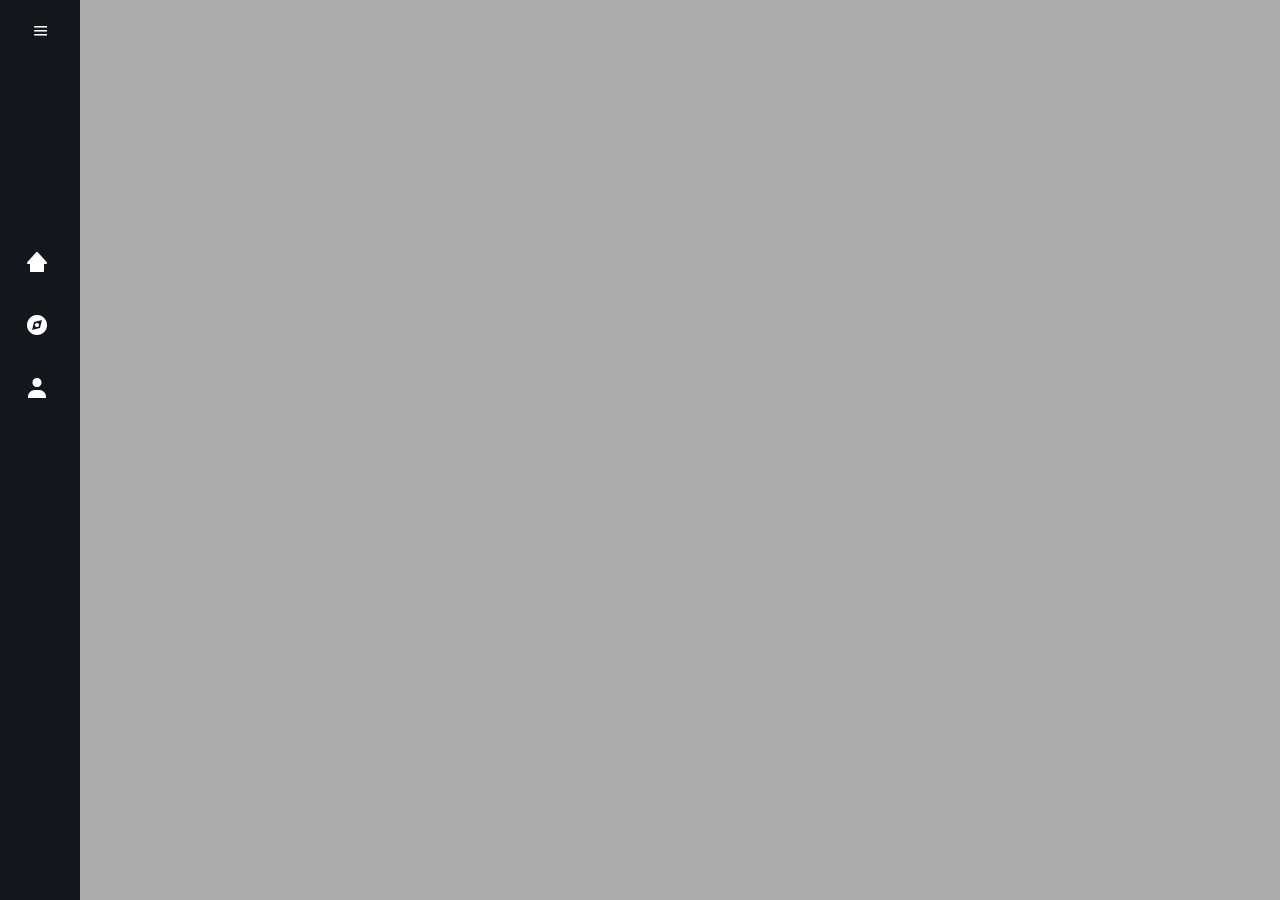
==== about.html @ 5ee0e96d "Create about.html" ====
<!DOCTYPE html>

<html lang="en">
    <head>
        <meta charset="UTF-8">
        <meta name="viewport" content="width-device-width, initial-scale=1.0">
        <meta name="description" content="Anjan's Portfolio">
        <meta name="keywords" content="About Me, Skills, Experience, Fun Stuff, Goals, Projects">
        <meta name="author" content="Asipiring Software Engineer Anjan Athreya">

        <link href="https://cdn.jsdelivr.net/npm/bootstrap@5.2.3/dist/css/bootstrap.min.css" rel="stylesheet" integrity="sha384-rbsA2VBKQhggwzxH7pPCaAqO46MgnOM80zW1RWuH61DGLwZJEdK2Kadq2F9CUG65" crossorigin="anonymous">
        <script src="https://cdn.jsdelivr.net/npm/bootstrap@5.2.3/dist/js/bootstrap.bundle.min.js" integrity="sha384-kenU1KFdBIe4zVF0s0G1M5b4hcpxyD9F7jL+jjXkk+Q2h455rYXK/7HAuoJl+0I4" crossorigin="anonymous"></script>
        <link href="styles.css" rel="stylesheet">

        <title>Anjan Athreya's Portfolio</title>
        <!-- Google Fonts -->
        <link rel="preconnect" href="https://fonts.googleapis.com">
        <link rel="preconnect" href="https://fonts.gstatic.com" crossorigin>
        <link href="https://fonts.googleapis.com/css2?family=Playfair+Display:ital,wght@0,400..900;1,400..900&display=swap" rel="stylesheet">
        <!-- Box Icons -->
        <link href='https://unpkg.com/boxicons@2.1.4/css/boxicons.min.css' rel='stylesheet'>

        <script src="scripts/scripts.js"> defer </script>
    </head>
    <body>
        <!-- Sidebar HTML code -->
         <div class="sidebar">
            <div class="top">
                <!-- creates the logo at the top left -->
                <div class=logo>
                    <img src="images/SBULogo.jpg" class="sbulogo"></img>
                    <span> Portfolio </span>
                </div>
                <i class="bx bx-menu" id="btn"></i>
            </div>
            <div class="user">
                <!-- creates the profile pic and title at the top left as well -->
                <img src="images/blue.jpg" alt="Portrait" class="gen-pics" id="circle-image">
                <div>
                    <p class="bold"> Anjan A. </p>
                    <p> Aspiring MLE </p>
                </div>
            </div>
            <ul>
                <li>
                    <a href="#">
                        <a href="index.html">
                            <i class="bx bxs-home-alt-2"></i>
                            <span class="nav-item">Homepage</span>
                        </a>
                    </a>
                    <span class="tooltip">Homepage</span>
                </li>
                <li>
                    <a href="#">
                        <a href="experience.html" class="ontoggle">
                            <i class="bx bxs-compass"></i>
                            <span class="nav-item">Experiences/Skills</span>
                        </a>
                    </a>
                    <span class="tooltip">Experiences/Skills</span>
                </li>
                <li>
                    <a href="#">
                        <i class="bx bxs-user"></i>
                        <span class="nav-item">About Me</span>
                    </a>
                    <span class="tooltip">About Me</span>
                </li>
            </ul>
         </div>

         <div class="main-content">
            <div class="container" id="cont2">
                <h1 class="nameTitle"> About Me </h1>
                <div class="txt">
                    <div class="pfp-container">
                        <div class="left-img">
                            <img src="images/bridge.jpg" alt="bridge" class="pfp-img" id="bridge">
                            <img src="images/deadlift.jpg" alt="deadlift" class="pfp-img" id="deadlift">
                        </div>
                        <img src="images/Senior%20Portrait.png" alt="pfp" class="pfp-img" id="senPhoto">
                        <div class="right-img">
                            <img src="images/violin.jpg" alt="violin" class="pfp-img" id="violin">
                            <img src="images/sburunning.jpg" alt="sburunning" class="pfp-img" id="sburunning">
                        </div>
                    </div>
                    <h3 class="mission"> Who Am I? </h3>
                    <h4 class="bio">
                        <div class="paragraphs">
                            <p class="bullet">
                                I'm a highly passionate and strong willed student studying Computer Science @ Stony Brook University. I put 100% effort into all of my endeavors, and am always thristy for more knowledge and experience. Personal growth is paramount to my character.
                            </p>
                            <p class="bullet">
                                I love the mathematics behind software development and algorithms. Currently I am enjoying studying topics such as Graph Theory and Discrete Math in university, and I look forward to progressing towards topics like Abstract Algebra.
                            </p>
                            <p class="bullet">
                                My main focus right now is improving my problem-solving skills through competitive programming and personal projects which I have recently started to dip my toes into.
                            </p>
                            <p class="bullet">
                                I'm currently looking for internship opportunities where I can grow as a developer and contribute to meaningful projects.
                            </p>
                        </div>
                    </h4>

                    <h3 class="mission">
                        My Socials
                        <div class="social-container">
                            <div class="socials">
                                <a href="https://www.instagram.com/anjan.r.athreya/">
                                    <i class='bx bxl-instagram' id="insta"></i>
                                </a>
                            </div>
                            <div class="socials">
                                <a href="https://discord.com/users/716454185494904872" target="_blank"">
                                    <i class='bx bxl-discord-alt' ></i>
                                </a>
                            </div>
                            <div class="socials">
                                <a href="https://www.linkedin.com/in/anjan-athreya-242ab02b8">
                                    <i class='bx bxl-linkedin-square' id='linkedIn'></i>
                                </a>
                            </div>
                        </div>
                    </h3>
                </div>
            </h4>
            </div>
         </div>
    </body>

    <script>
        document.addEventListener("DOMContentLoaded", () => {
            let btn = document.querySelector('#btn');
            let sidebar = document.querySelector('.sidebar');
            btn.onclick = function() {
                sidebar.classList.toggle('active');
            };
        });

        // Dynamically adjust font size based on screen size
        function adjustFontSize() {
        const content = document.querySelector('.container');
        const screenWidth = window.innerWidth;
        const screenHeight = window.innerHeight;

        // Adjust font size based on screen size
        const baseFontSize = Math.min(screenWidth, screenHeight) / 30;
            content.style.fontSize = `${baseFontSize}px`;
        }

        // Adjust on load and resize
        window.addEventListener('load', adjustFontSize);
        window.addEventListener('resize', adjustFontSize);
    </script>
</html>
---- styles.css ----
* {
    font-family: "Playfair Display", serif;
    margin: 0;
    padding: 0;
    box-sizing: border-box;
}

/* Right-side barrier */
.barrier {
    position: absolute;
    top: 0;
    right: 0;
    width: 20px; /* Width of the barrier */
    height: 100vh;
    background-color: rgba(255, 0, 0, 0.3); /* Visual indicator (optional) */
    pointer-events: none; /* Allow clicks to pass through */
}

.user-img {
    width: 50px;
    height: 50px;
    object-fit: cover;
    border-radius: 100%;

    border: 1px solid #eee;
}

.pfp-container {
    display: flex;
    justify-content: center;
    width: 100%;
    opacity: 0;
    transform: translateY(30px);
    animation: fadeInUp 1.5s ease-out forwards;
    animation-delay: 1s;
}

.pfp-img {
    width: 250px;
    height: 250px;
    object-fit: cover;
    border-radius: 50%;
    border: 1px solid #eee;
    z-index: 200px;
    transition: transform 0.5s ease; /* Smooth transition for image scaling */
}

.sidebar {
    position: fixed;
    top: 0;
    left: 0px;
    height: 100vh;
    width: 80px;
    background-color: #12171e;
    padding: .4rem .8rem;
    transition: all 0.5s ease;
    z-index: 100
}

.sidebar ul {
    list-style-type: none;
    padding: 0;
    margin: 0;
}

.sidebar.active ~ .main-content {
    left:250px;
    width: calc(100%-250px);
}

.sidebar.active {
    width: 250px;
}

.sidebar #btn {
    position: absolute;
    color: #fff;
    top: .4rem;
    left: 50%;
    font-size: 1.2rem;
    line-height: 50px;
    transform: translateX(-50%);
    cursor: pointer;
}

.sidebar.active #btn{
    left: 90%;
}

.sidebar .top .logo {
    color: #fff;
    display: flex;
    height: 50px;
    width: 100%;
    align-items: center;
    pointer-events: none;
    opacity: 0;
}

.sidebar .active .top .logo {
    opacity: 1;
}

.top .logo i {
    font-size: 2rem;
    margin-right: 5px;
}

.user {
    display: flex;
    align-items: center;
    margin: 1rem 0;
}

.user p {
    color: #fff;
    opacity: 1;
    margin-left: 1rem;
}

.bold {
    font-weight: 600;
}

.sidebar p {
    opacity: 0;
}

.sidebar.active p {
    opacity: 1;
}

.sidebar ul li {
    position: relative;
    list-style-type: none;
    height: 50px;
    width: 90%;
    margin: 0.8rem 0;
    line-height: 50px;
}

.sidebar ul li a {
    color: #fff;
    display: flex;
    align-items: center;
    text-decoration: none;
    border-radius: 0.8rem;
    padding: 0;
    margin: 0;
    width: 100%;
}

.sidebar ul li a:hover {
    background-color: #fff;
    color: #12171e;
}

.sidebar ul li a i {
    font-size: 1.5rem; /* Adjust icon size if needed */
    display: flex;
    align-items: center;
    justify-content: center;
    width: 50px; /* Fixed width for icons */
    height: 50px; /* Fixed height for icons */
}

.container #linkedIn:hover {
    color: #003f7b;
}

#linkedIn {
    font-size: 3rem; /* Adjust the size as needed */
    opacity: 0;
    transform: translateY(30px);
    animation: fadeInUp 1.5s ease-out forwards;
    animation-delay: 1s;
}

/* Adjust for inactive sidebar */
.sidebar:not(.active) ul li a {
    justify-content: center; /* Center icons when sidebar is inactive */
    padding: 0;
}

.sidebar:not(.active) ul li a .nav-item {
    display: none; /* Hide text when sidebar is inactive */
}

.sidebar .nav-item {
    opacity: 0;
}

.sidebar.active .nav-item {
    opacity: 1;
}

.sidebar ul li .tooltip {
    position: absolute;
    left: 125px;
    top: 50%;
    transform: translate(-50%, -50%);
    box-shadow: 0 0.5rem 0.8rem rgba(0, 0, 0, 0.2);
    border-radius: .6rem;
    padding: .4rem 1.2rem;
    line-height: 1.8rem;
    z-index: 1000;
    opacity: 0;
    background-color: #12171e; /* Added background color for visibility */
    color: #fff; /* Added text color for visibility */
    white-space: nowrap;
    transition: opacity 0.5s ease; /* Smooth transition for opacity */
}

.skilltip {
    position: absolute;
    top: 100%; /* Position below the icon */
    left: 53%;
    transform: translateX(-53%);
    box-shadow: 0 0.5rem 0.8rem rgba(0, 0, 0, 0.2);
    border-radius: 0.6rem;
    padding: 0.4rem 1.2rem;
    line-height: 1.8rem;
    z-index: 1000;
    opacity: 0;
    background-color: #12171e; /* Match tooltip background */
    color: #fff; /* Match tooltip text color */
    white-space: nowrap;
    transition: opacity 0.5s ease; /* Smooth transition for opacity */
    pointer-events: none; /* Ensure the tooltip doesn't interfere with hover */
}

/* Show skilltip on hover */
.skillcons li:hover .skilltip {
    opacity: 1;
}

.skillcons li {
    color: #2c3e50;
}

.skillcons li:hover {
    color: #079ade;
}

.skillcons ul {
    display: flex;
    list-style: none;
    padding-left: 0; /* Removes default padding */
    margin-left: 0;
}

.others ul {
    display: flex;
    list-style: none;
    padding-left: 0; /* Removes default padding */
    margin-left: 0;
    font-size: 3rem;
}

.sidebar ul li:hover .tooltip {
    opacity: 1;
}

.sidebar.active ul li .tooltip {
    display: none;
}

.main-content {
    text-align: center;
    background-color: #ACACAC;
    min-height: 100vh;
    top: 0;
    left: 80px;
    transition: all 0.5s ease;
    margin-left: 80px;
    display: flex;
    justify-content: center;
    align-items: center;
    flex-direction: column;
}

.container {
    position: relative;
    display: flex;
    justify-content: center;
    flex-direction: column;
    align-items: center;
    text-align: center;
    /* max-width: 90%; */
    width: 100vw; /* Full viewport width */
    height: 100vh; /* Full viewport height */
    overflow: hidden; /**/
    word-wrap: break-word; /* Ensure long text wraps */
    /* height: 100%;*/
}

.nameTitle {
    font-size: 5rem;
    transition: font-size 0.5s ease; /* Smooth transition for font size */
    /* background-color: #727272; */
    background-image: url();
    width: 100%;
    opacity: 0;
    transform: translateY(30px);
    animation: fadeInUp 1.5s ease-out forwards;
}

#internTitle {
    margin-top: 30px;
}

.main-content .mission {
    font-size: 3rem;
    transition: font-size 1s ease;
    word-wrap: break-word;
    white-space: normal;
    padding: 0 1rem;
    opacity: 0;
    transform: translateY(30px);
    animation: fadeInUp 1.5s ease-out forwards;
    animation-delay: 1s;
}

.main-content .bio{
    opacity: 0;
    font-size: 1rem;
    transition: font-size 0.5s ease;
    word-wrap: break-word;
    white-space: normal;
    /* padding: 0 1rem; */
    transform: translateY(30px);
    animation: fadeInUp 1.5s ease-out forwards;
    animation-delay: 1s;
}

.gen-pics {
    width: 150px;
    height: 150px;
    border: 5px solid #eee;
    opacity: 0;
    transition: opacity 0.1s ease-out;
}

.sidebar.active .gen-pics {
    opacity: 1;
    transition: opacity 0.5s ease-in;
}

.company-img {
    width:  455px;
    height: 175px;
}

.company-img:hover {
    border: 5px solid #FFC300;
}

#headTitle {
    position: absolute;
    top: 0;
    left: 0;
    text-align: left;

}

#internTitle {
    color: #FFC300;
}

.bullets {
    text-align: left;
    margin-top: 50px;
}

.mainwrap {
    color: #fff;
    background-color: #12171e;
    opacity: 0;
    transform: translateY(30px);
    animation: fadeInUp 1.5s ease-out forwards;
    animation-delay: 0.3s;
}

#bulb {
    color: #005a94;
}

#downButton {
    position: fixed;
    bottom: 20px; /* Distance from the bottom */
    left: 50% + 80px;
    color: #12171e;
    border: none;
    padding: 15px;
    font-size: 24px; /* Size of the chevron */
    cursor: pointer;
}

#downButton.active {
    opacity: 0;
    cursor: none;
}

.skillcons {
    display: flex;
    justify-content: center;
    font-size: 3rem;
}

.othercons {
    display: flex;
    justify-content: center;
    font-size: 3rem;
}

#JSON {
    color: #2c3e50;
}

#JSON:hover {
    color: #079ade;
}

.languageTitle {
    font-size: 2rem;
}

@keyframes fadeInUp {
    from {
        opacity: 0;
        transform: translateY(30px);
    }
    to {
        opacity: 1;
        transform: translateY(0);
    }
}
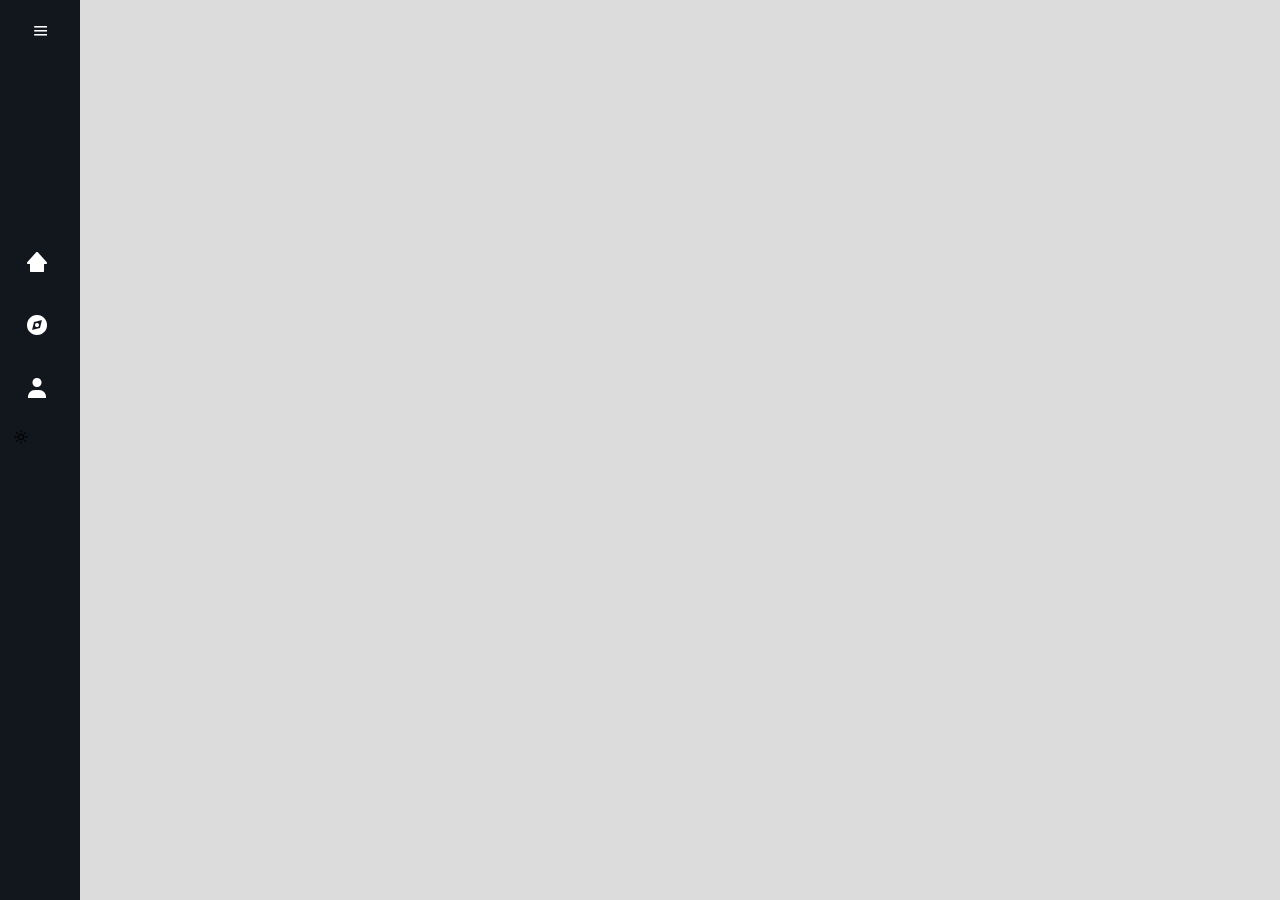
==== commit 0ba4bb9c: "Update about.html" ====
--- a/about.html
+++ b/about.html
@@ -68,6 +68,9 @@
                     <span class="tooltip">About Me</span>
                 </li>
             </ul>
+            <div class="light-dark" id="togglebackground">
+                <i class='bx bx-sun'> </i>
+            </div>
          </div>
 
          <div class="main-content">
@@ -138,6 +141,10 @@
             };
         });
 
+        document.getElementById('togglebackground').addEventListener("click", () => {
+            document.body.classList.toggle('inverse-mode');
+        });
+
         // Dynamically adjust font size based on screen size
         function adjustFontSize() {
         const content = document.querySelector('.container');
--- a/styles.css
+++ b/styles.css
@@ -173,7 +173,7 @@
     opacity: 0;
     transform: translateY(30px);
     animation: fadeInUp 1.5s ease-out forwards;
-    animation-delay: 1s;
+    animation-delay: 0s;
 }
 
 /* Adjust for inactive sidebar */
@@ -267,7 +267,7 @@
 
 .main-content {
     text-align: center;
-    background-color: #ACACAC;
+    background-color: #DCDCDC;
     min-height: 100vh;
     top: 0;
     left: 80px;
@@ -294,6 +294,10 @@
     /* height: 100%;*/
 }
 
+#cont2 {
+    overflow: auto !important;
+}
+
 .nameTitle {
     font-size: 5rem;
     transition: font-size 0.5s ease; /* Smooth transition for font size */
@@ -360,7 +364,10 @@
     top: 0;
     left: 0;
     text-align: left;
-
+}
+
+#skillTitle {
+    margin-bottom: 100px;
 }
 
 #internTitle {
@@ -425,6 +432,57 @@
     font-size: 2rem;
 }
 
+.skillcons ul li a {
+    user-select: none;
+    text-decoration: none;
+    color: inherit;
+}
+
+.others ul li a {
+    user-select: none;
+    text-decoration: none;
+    color: inherit;
+}
+
+#senPhoto {
+    border: 10px solid #079ade;
+    z-index: 1000;
+}
+
+#insta {
+    font-size: 3rem;
+}
+
+.socials a {
+    user-select: none;
+    text-decoration: none;
+}
+
+.social-container {
+    display: flex;
+    justify-content: center;
+}
+
+.left-img {
+    opacity: 0;
+    animation: fadeInLeft 1.5s ease-out forwards;
+    animation-delay: 1.5s;
+}
+
+.right-img {
+    opacity: 0;
+    animation: fadeInRight 1.5s ease-out forwards;
+    animation-delay: 1.5s;
+}
+
+.sidebar ul li a {
+    pointer-events: none;
+}
+
+.sidebar.active ul li a {
+    pointer-events: auto;
+}
+
 @keyframes fadeInUp {
     from {
         opacity: 0;
@@ -435,3 +493,25 @@
         transform: translateY(0);
     }
 }
+
+@keyframes fadeInLeft {
+    from {
+        opacity: 0;
+        transform: translateX(30px);
+    }
+    to {
+        opacity: 1;
+        transform: translateX(0);
+    }
+}
+
+@keyframes fadeInRight {
+    from {
+        opacity: 0;
+        transform: translateX(-30px);
+    }
+    to {
+        opacity: 1;
+        transform: translateX(0);
+    }
+}
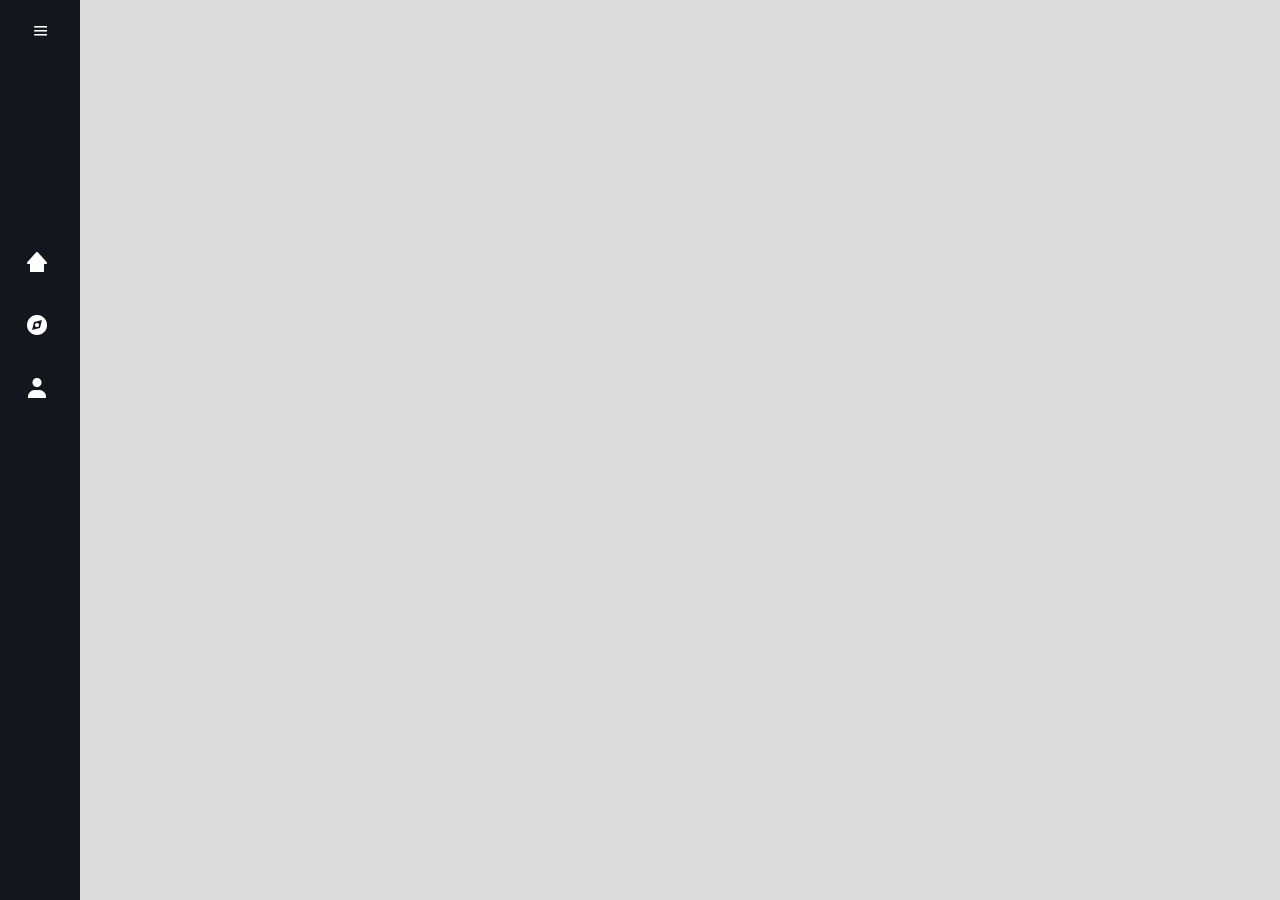
==== commit 66f98766: "Update about.html" ====
--- a/about.html
+++ b/about.html
@@ -139,25 +139,25 @@
             btn.onclick = function() {
                 sidebar.classList.toggle('active');
             };
+
+            document.getElementById('togglebackground').addEventListener("click", () => {
+                document.body.classList.toggle('inverse-mode');
+            });
+    
+            // Dynamically adjust font size based on screen size
+            function adjustFontSize() {
+            const content = document.querySelector('.container');
+            const screenWidth = window.innerWidth;
+            const screenHeight = window.innerHeight;
+    
+            // Adjust font size based on screen size
+            const baseFontSize = Math.min(screenWidth, screenHeight) / 30;
+                content.style.fontSize = `${baseFontSize}px`;
+            }
+    
+            // Adjust on load and resize
+            window.addEventListener('load', adjustFontSize);
+            window.addEventListener('resize', adjustFontSize);
         });
-
-        document.getElementById('togglebackground').addEventListener("click", () => {
-            document.body.classList.toggle('inverse-mode');
-        });
-
-        // Dynamically adjust font size based on screen size
-        function adjustFontSize() {
-        const content = document.querySelector('.container');
-        const screenWidth = window.innerWidth;
-        const screenHeight = window.innerHeight;
-
-        // Adjust font size based on screen size
-        const baseFontSize = Math.min(screenWidth, screenHeight) / 30;
-            content.style.fontSize = `${baseFontSize}px`;
-        }
-
-        // Adjust on load and resize
-        window.addEventListener('load', adjustFontSize);
-        window.addEventListener('resize', adjustFontSize);
     </script>
 </html>
--- a/styles.css
+++ b/styles.css
@@ -475,12 +475,87 @@
     animation-delay: 1.5s;
 }
 
-.sidebar ul li a {
-    pointer-events: none;
-}
-
-.sidebar.active ul li a {
-    pointer-events: auto;
+.light-dark {
+    cursor: pointer;
+    color: #fff;
+    opacity: 0;
+    font-size: 3rem;
+    transition: opacity 1s ease;
+}
+
+.sidebar.active .light-dark {
+    opacity: 1;
+}
+
+.inverse-mode .light-dark {
+    color: black;
+}
+
+.inverse-mode .main-content {
+    background-color: black;
+    color: white;
+}
+
+.inverse-mode .others ul li a {
+    color: #fff;
+}
+
+.inverse-mode .skillcons ul li a{
+    color: #fff;
+}
+
+.inverse-mode .mainwrap {
+    background-color: #D5D5D5;
+}
+
+.inverse-mode .bio {
+    color: black;
+}
+
+.inverse-mode #downButton {
+    color: #fff;
+}
+
+.inverse-mode .sidebar {
+    background-color: #fff;
+}
+
+.inverse-mode .sidebar ul li a {
+    color: black;
+}
+
+.inverse-mode .sidebar ul li a:hover {
+    background-color: black;
+    color: #fff;
+}
+
+.inverse-mode #btn {
+    color: black;
+}
+
+.inverse-mode .light-dark i {
+    color: black;
+}
+
+.inverse-mode .tooltip {
+    background-color: #D5D5D5 !important;
+    color: #12171e !important;
+}
+
+.inverse-mode .user p {
+    color: #12171e;
+}
+
+.inverse-mode #mission {
+    color: white;
+}
+
+.inverse-mode .paragraphs {
+    color: white;
+}
+
+.inverse-mode .others i {
+    color: white !important;
 }
 
 @keyframes fadeInUp {
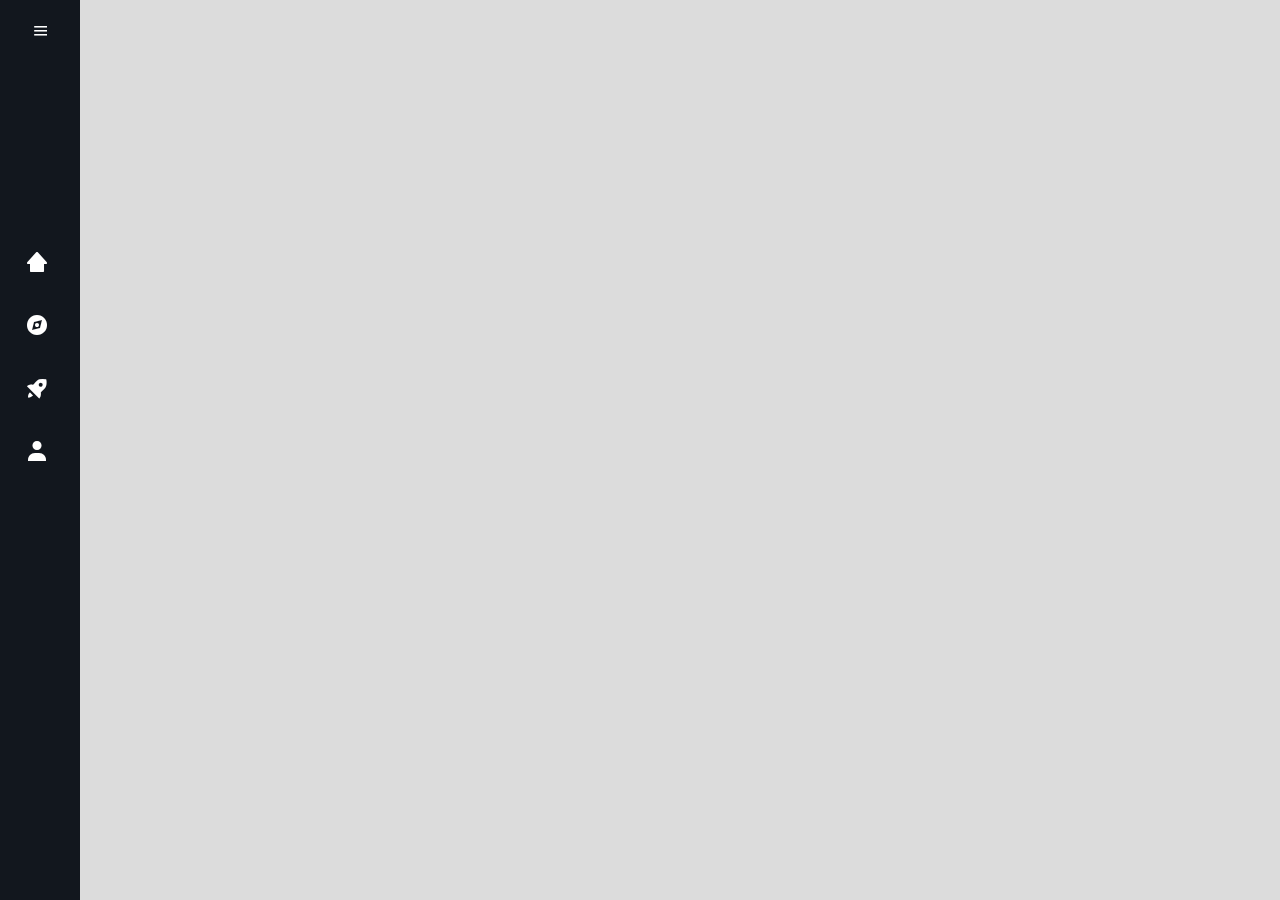
==== commit 2b583096: "added projects section (UnBias)" ====
--- a/about.html
+++ b/about.html
@@ -3,7 +3,7 @@
 <html lang="en">
     <head>
         <meta charset="UTF-8">
-        <meta name="viewport" content="width-device-width, initial-scale=1.0">
+        <meta name="viewport" content="width=device-width, initial-scale=1.0">
         <meta name="description" content="Anjan's Portfolio">
         <meta name="keywords" content="About Me, Skills, Experience, Fun Stuff, Goals, Projects">
         <meta name="author" content="Asipiring Software Engineer Anjan Athreya">
@@ -59,6 +59,15 @@
                         </a>
                     </a>
                     <span class="tooltip">Experiences/Skills</span>
+                </li>
+                <li>
+                    <a href="#">
+                        <a href="projects.html">
+                            <i class='bx bxs-rocket' ></i>
+                            <span class="nav-item">Projects</span>
+                        </a>
+                    </a>
+                    <span class="tooltip">Projects</span>
                 </li>
                 <li>
                     <a href="#">
@@ -139,25 +148,25 @@
             btn.onclick = function() {
                 sidebar.classList.toggle('active');
             };
+        });
 
-            document.getElementById('togglebackground').addEventListener("click", () => {
-                document.body.classList.toggle('inverse-mode');
-            });
-    
-            // Dynamically adjust font size based on screen size
-            function adjustFontSize() {
-            const content = document.querySelector('.container');
-            const screenWidth = window.innerWidth;
-            const screenHeight = window.innerHeight;
-    
-            // Adjust font size based on screen size
-            const baseFontSize = Math.min(screenWidth, screenHeight) / 30;
-                content.style.fontSize = `${baseFontSize}px`;
-            }
-    
-            // Adjust on load and resize
-            window.addEventListener('load', adjustFontSize);
-            window.addEventListener('resize', adjustFontSize);
+        document.getElementById('togglebackground').addEventListener("click", () => {
+            document.body.classList.toggle('inverse-mode');
         });
+
+        // Dynamically adjust font size based on screen size
+        function adjustFontSize() {
+        const content = document.querySelector('.container');
+        const screenWidth = window.innerWidth;
+        const screenHeight = window.innerHeight;
+
+        // Adjust font size based on screen size
+        const baseFontSize = Math.min(screenWidth, screenHeight) / 30;
+            content.style.fontSize = `${baseFontSize}px`;
+        }
+
+        // Adjust on load and resize
+        window.addEventListener('load', adjustFontSize);
+        window.addEventListener('resize', adjustFontSize);
     </script>
 </html>
--- a/styles.css
+++ b/styles.css
@@ -49,7 +49,7 @@
     position: fixed;
     top: 0;
     left: 0px;
-    height: 100vh;
+    min-height: 100vh;
     width: 80px;
     background-color: #12171e;
     padding: .4rem .8rem;
@@ -288,7 +288,7 @@
     text-align: center;
     /* max-width: 90%; */
     width: 100vw; /* Full viewport width */
-    height: 100vh; /* Full viewport height */
+    min-height: 100vh; /* Full viewport height */
     overflow: hidden; /**/
     word-wrap: break-word; /* Ensure long text wraps */
     /* height: 100%;*/
@@ -377,11 +377,17 @@
 .bullets {
     text-align: left;
     margin-top: 50px;
+    max-width: 50rem;
+    color:#12171e;
+}
+
+#desc-brief {
+    color: crimson;
 }
 
 .mainwrap {
     color: #fff;
-    background-color: #12171e;
+    background-color: None;
     opacity: 0;
     transform: translateY(30px);
     animation: fadeInUp 1.5s ease-out forwards;
@@ -480,7 +486,10 @@
     color: #fff;
     opacity: 0;
     font-size: 3rem;
-    transition: opacity 1s ease;
+    margin-top: 250px;
+    margin-left: 80px;
+    transition: opacity 1s ease-in;
+    transition: opacity 0.2s ease-out;
 }
 
 .sidebar.active .light-dark {
@@ -504,10 +513,6 @@
     color: #fff;
 }
 
-.inverse-mode .mainwrap {
-    background-color: #D5D5D5;
-}
-
 .inverse-mode .bio {
     color: black;
 }
@@ -556,6 +561,39 @@
 
 .inverse-mode .others i {
     color: white !important;
+}
+
+.inverse-mode .skillcons li:hover i {
+    color: #8C8C8C !important;
+}
+
+.inverse-mode .skilltip {
+    background-color: #D5D5D5;
+    color: black;
+}
+
+.inverse-mode .bullets {
+    color: #DCDCDC;
+}
+
+.inverse-mode #desc-brief {
+    color: #DCDCDC;
+}
+
+#internTitle {
+    color: crimson;
+}
+
+.inverse-mode #internTitle {
+    color:#FFC300;
+}
+
+.sidebar #togglebackground {
+    pointer-events: none;
+}
+
+.sidebar.active #togglebackground{
+    pointer-events: auto;
 }
 
 @keyframes fadeInUp {
